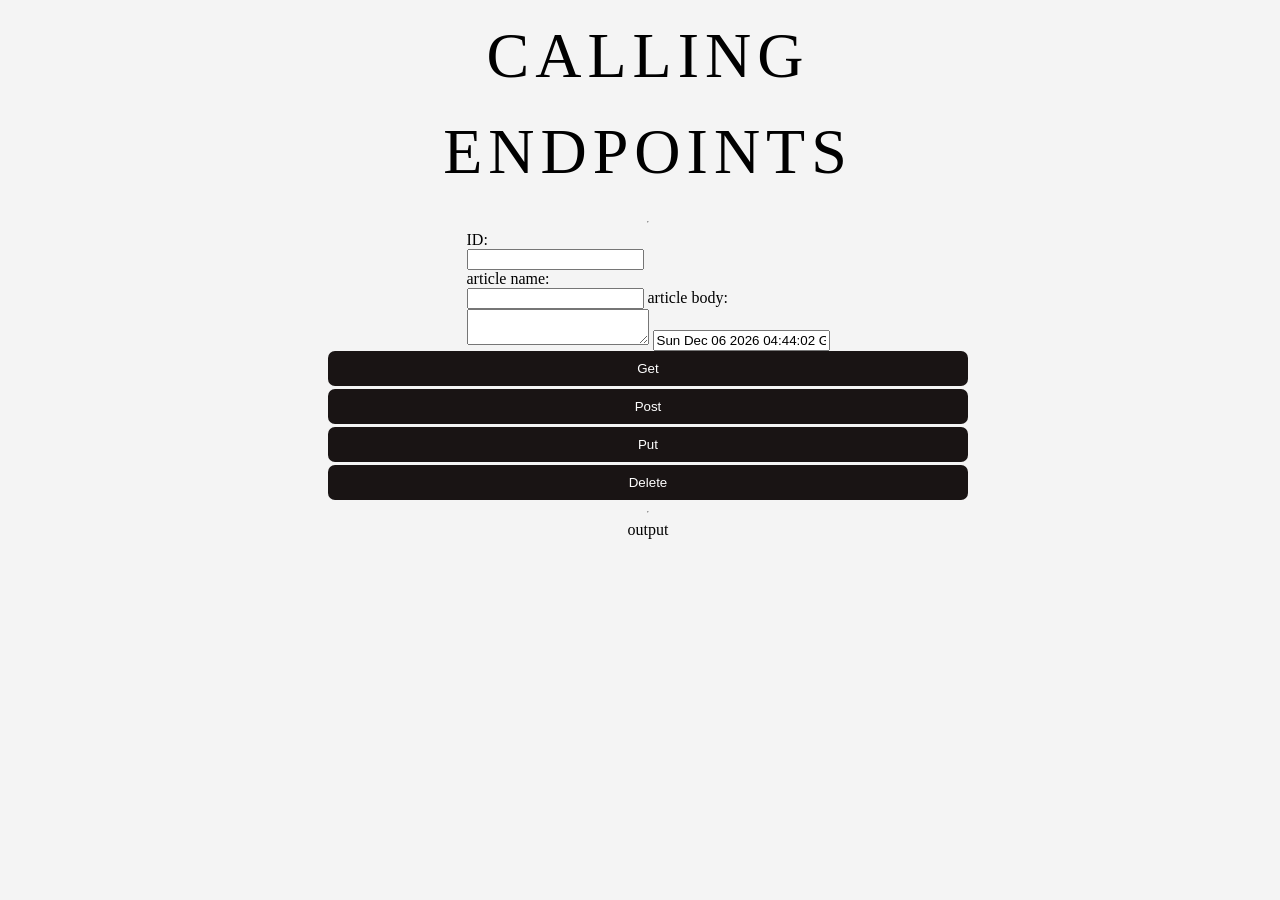
==== source/methodtest.html @ fb01eef5 "pt2 done" ====
<!DOCTYPE html>
<html lang="en-US">
  <head>
    <!-- Google tag (gtag.js) -->
    <script
      async
      src="https://www.googletagmanager.com/gtag/js?id=G-S2F7RRCL1D"
    ></script>
    <script>
      window.dataLayer = window.dataLayer || [];
      function gtag() {
        dataLayer.push(arguments);
      }
      gtag("js", new Date());

      gtag("config", "G-S2F7RRCL1D");
    </script>
    <meta charset="utf-8" />
    <title>Calling Endpoints</title>
    <link rel="shortcut icon" href="/assets/favicon.ico" type="image/x-icon" />
    <script src="/scripts/purify.min.js"></script>
    <link rel="stylesheet" href="/style/methodstyle.css" />
  </head>

  <body>
    <h1>Calling Endpoints</h1>
    <hr />
    <form>
      <label for="id">ID:</label><br />
      <input type="text" id="id" name="id" /><br />
      <label for="article-name">article name: </label><br />
      <input type="text" id="article-name" name="article-name" />
      <label for="article-body">article body: </label><br />
      <textarea id="article-body" name="article-body"></textarea>
      <input type="text" id="date" name="date" value="" />
    </form>
    <button type="button" class="button" id="getBtn">Get</button>
    <button type="button" class="button" id="postBtn">Post</button>
    <button type="button" class="button" id="putBtn">Put</button>
    <button type="button" class="button" id="deleteBtn">Delete</button>
    <hr />
    <output id="output-tag">output</output>
    <script>
      const putBtn = document.getElementById("putBtn");
      const postBtn = document.getElementById("postBtn");
      const getBtn = document.getElementById("getBtn");
      const deleteBtn = document.getElementById("deleteBtn");

      const datefield = document.getElementById("date");
      datefield.value = Date();

      // putBtn.addEventListener("click", function () {
      //   xhttp.open("PUT", "https://httpbin.org/put");
      //   xhttp.send();
      // });

      postBtn.addEventListener("click", function () {
        let formData = new FormData();
        formData.append("id", document.getElementById("id").value);
        formData.append(
          "article-name",
          document.getElementById("article-name").value
        );
        formData.append(
          "article-body",
          document.getElementById("article-body").value
        );
        formData.append("date", document.getElementById("date").value);

        fetch("https://httpbin.org/post", {
          body: formData,
          method: "post",
        })
          .then(function (res) {
            console.log(res.json());
          })
          .then(function (data) {
            console.log(JSON.stringify(data));
          });
      });

      getBtn.addEventListener("click", function () {
        let res = fetch("https://httpbin.org/get");
        console.log(res);
      });

      // deleteBtn.addEventListener("click", function () {
      //   xhttp.open("DELETE", "https://httpbin.org/delete");
      //   xhttp.send();
      // });
    </script>
  </body>
</html>
---- style/methodstyle.css ----
body {
    display: flex;
    flex-flow: column;
    align-items: center;
    background-color: #f4f4f4;
    width: 50%;
    height: 50%;
    transform: translate(50%, 0%);
}

h1 {
    font-family: serif;
    text-align: center;
    font-size: 4em;
    font-weight: 400;
    line-height: 1.5;
    margin: 0 0 .2em 0;
    text-transform: uppercase;
    letter-spacing: 0.375rem;
}

main {
    display: flex;
    flex-direction: row;
}

button {
    border-radius: 7px;
    border: 0;
    background: #191414;
    color: #fff;
    padding: 10px;
    margin: 0 0 3px 0;
    width: 100%;
    cursor: pointer;
}

button:hover {
    background: darkgreen;
}
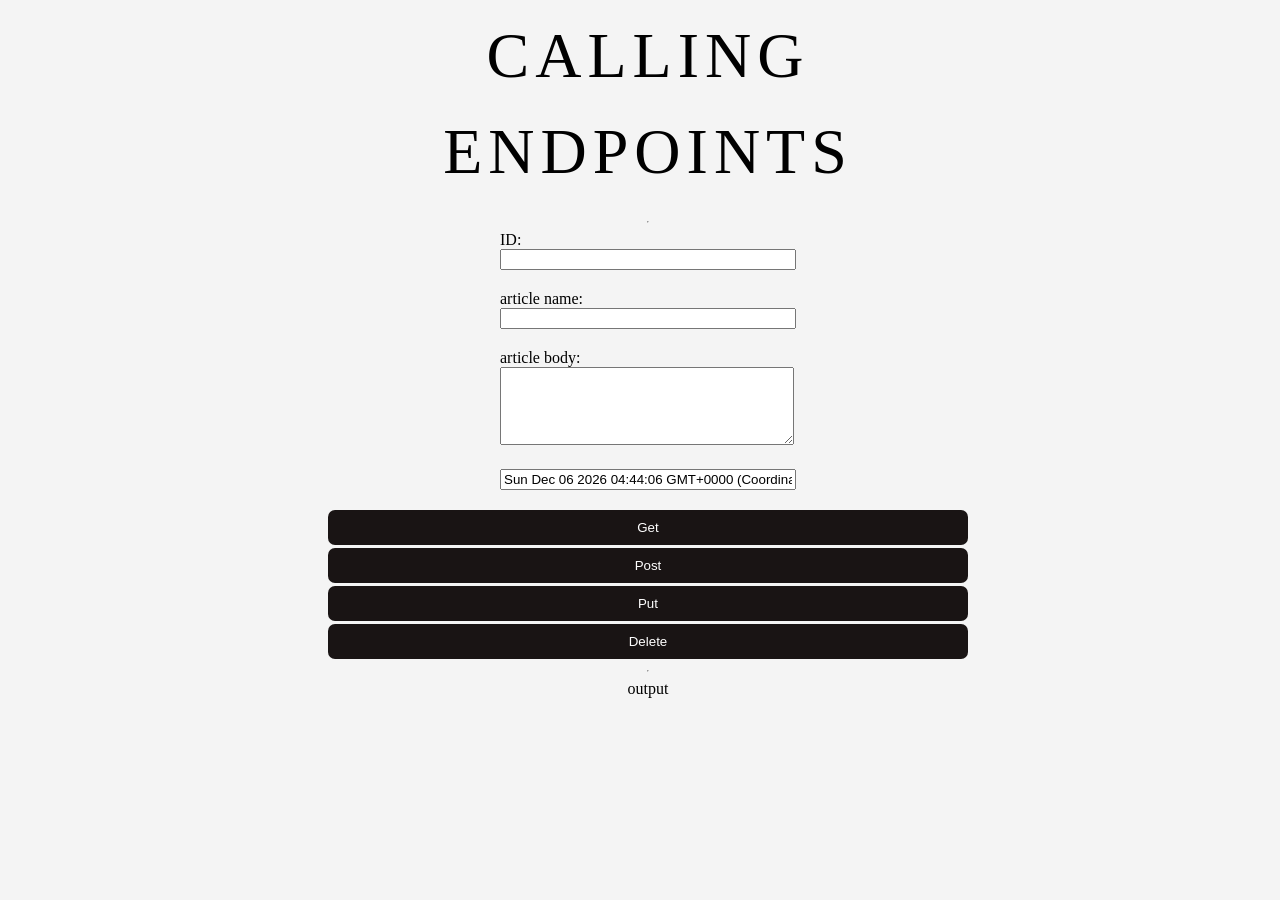
==== commit bbad94af: "finished" ====
--- a/source/methodtest.html
+++ b/source/methodtest.html
@@ -1,93 +1,164 @@
 <!DOCTYPE html>
 <html lang="en-US">
-  <head>
-    <!-- Google tag (gtag.js) -->
-    <script
-      async
-      src="https://www.googletagmanager.com/gtag/js?id=G-S2F7RRCL1D"
-    ></script>
-    <script>
-      window.dataLayer = window.dataLayer || [];
-      function gtag() {
-        dataLayer.push(arguments);
+
+<head>
+  <!-- Google tag (gtag.js) -->
+  <script async src="https://www.googletagmanager.com/gtag/js?id=G-S2F7RRCL1D"></script>
+  <script>
+    window.dataLayer = window.dataLayer || [];
+    function gtag() {
+      dataLayer.push(arguments);
+    }
+    gtag("js", new Date());
+
+    gtag("config", "G-S2F7RRCL1D");
+  </script>
+  <meta charset="utf-8" />
+  <title>Calling Endpoints</title>
+  <link rel="shortcut icon" href="/assets/favicon.ico" type="image/x-icon" />
+  <script src="/scripts/purify.min.js"></script>
+  <link rel="stylesheet" href="/style/methodstyle.css" />
+</head>
+
+<body>
+  <h1>Calling Endpoints</h1>
+  <hr />
+  <form>
+    <label for="id">ID:</label><br />
+    <input type="text" id="id" name="id" /><br />
+    <label for="article-name">article name: </label><br />
+    <input type="text" id="article-name" name="article-name" /><br />
+    <label for="article-body">article body: </label><br />
+    <textarea id="article-body" name="article-body"></textarea><br />
+    <input type="text" id="date" name="date" value="" />
+  </form>
+  <button type="button" class="button" id="getBtn">Get</button>
+  <button type="button" class="button" id="postBtn">Post</button>
+  <button type="button" class="button" id="putBtn">Put</button>
+  <button type="button" class="button" id="deleteBtn">Delete</button>
+  <hr />
+  <output id="output-tag">output</output>
+  <script>
+    function convert(json_data) {
+      let container = document.getElementById("output-tag");
+      container.innerHTML = "";
+      let cols = Object.keys(json_data);
+      console.log(cols);
+      let nav = document.createElement("nav");
+      let list = document.createElement("ul");
+      list.className = "nav";
+      for(let i = 0; i < cols.length; i++){
+        let li = document.createElement("li");
+        li.innerHTML = `${cols[i]}: ${JSON.stringify(json_data[cols[i]])}`;
+        list.appendChild(li);
       }
-      gtag("js", new Date());
+      nav.appendChild(list);
+      container.appendChild(nav);
+    }
 
-      gtag("config", "G-S2F7RRCL1D");
-    </script>
-    <meta charset="utf-8" />
-    <title>Calling Endpoints</title>
-    <link rel="shortcut icon" href="/assets/favicon.ico" type="image/x-icon" />
-    <script src="/scripts/purify.min.js"></script>
-    <link rel="stylesheet" href="/style/methodstyle.css" />
-  </head>
 
-  <body>
-    <h1>Calling Endpoints</h1>
-    <hr />
-    <form>
-      <label for="id">ID:</label><br />
-      <input type="text" id="id" name="id" /><br />
-      <label for="article-name">article name: </label><br />
-      <input type="text" id="article-name" name="article-name" />
-      <label for="article-body">article body: </label><br />
-      <textarea id="article-body" name="article-body"></textarea>
-      <input type="text" id="date" name="date" value="" />
-    </form>
-    <button type="button" class="button" id="getBtn">Get</button>
-    <button type="button" class="button" id="postBtn">Post</button>
-    <button type="button" class="button" id="putBtn">Put</button>
-    <button type="button" class="button" id="deleteBtn">Delete</button>
-    <hr />
-    <output id="output-tag">output</output>
-    <script>
-      const putBtn = document.getElementById("putBtn");
-      const postBtn = document.getElementById("postBtn");
-      const getBtn = document.getElementById("getBtn");
-      const deleteBtn = document.getElementById("deleteBtn");
+    const putBtn = document.getElementById("putBtn");
+    const postBtn = document.getElementById("postBtn");
+    const getBtn = document.getElementById("getBtn");
+    const deleteBtn = document.getElementById("deleteBtn");
 
-      const datefield = document.getElementById("date");
-      datefield.value = Date();
+    const datefield = document.getElementById("date");
+    datefield.value = Date();
 
-      // putBtn.addEventListener("click", function () {
-      //   xhttp.open("PUT", "https://httpbin.org/put");
-      //   xhttp.send();
-      // });
+    putBtn.addEventListener("click", function () {
 
-      postBtn.addEventListener("click", function () {
-        let formData = new FormData();
-        formData.append("id", document.getElementById("id").value);
-        formData.append(
-          "article-name",
-          document.getElementById("article-name").value
-        );
-        formData.append(
-          "article-body",
-          document.getElementById("article-body").value
-        );
-        formData.append("date", document.getElementById("date").value);
+      var data = {}
 
-        fetch("https://httpbin.org/post", {
-          body: formData,
-          method: "post",
-        })
-          .then(function (res) {
-            console.log(res.json());
-          })
-          .then(function (data) {
-            console.log(JSON.stringify(data));
-          });
-      });
+      let id = document.getElementById("id").value;
+      let aName = document.getElementById("article-name").value;
+      let aBody = document.getElementById("article-body").value;
+      let date = document.getElementById("date").value;
 
-      getBtn.addEventListener("click", function () {
-        let res = fetch("https://httpbin.org/get");
-        console.log(res);
-      });
+      data.id = id;
+      data.aName = aName;
+      data.aBody = aBody;
+      data.date = date;
 
-      // deleteBtn.addEventListener("click", function () {
-      //   xhttp.open("DELETE", "https://httpbin.org/delete");
-      //   xhttp.send();
-      // });
-    </script>
-  </body>
-</html>
+      var json = JSON.stringify(data);
+
+      var xhttp = new XMLHttpRequest();
+      xhttp.open("PUT", `https://httpbin.org/put`);
+
+      xhttp.setRequestHeader('Content-type', 'application/json');
+
+      xhttp.onreadystatechange = function () {
+        if (this.readyState === XMLHttpRequest.DONE) {
+          if (this.status === 200) {
+            const resp = JSON.parse(this.responseText);
+            convert(resp);
+            console.log(resp);
+          } else {
+            console.log('Error:', this.statusText);
+          }
+        }
+      }
+
+      xhttp.send(json);
+
+    });
+
+    postBtn.addEventListener("click", function () {
+
+      let id = document.getElementById("id").value;
+      let aName = document.getElementById("article-name").value;
+      let aBody = document.getElementById("article-body").value;
+      let date = document.getElementById("date").value;
+
+      var xhttp = new XMLHttpRequest();
+      xhttp.open("POST", `https://httpbin.org/post?id=${id}&article-name=${aName}&article-body=${aBody}&date=${date}`);
+
+      xhttp.setRequestHeader('Content-type', 'application/x-www-form-urlencoded');
+
+      xhttp.onreadystatechange = function () {
+        if (this.readyState === XMLHttpRequest.DONE) {
+          if (this.status === 200) {
+            const resp = JSON.parse(this.responseText);
+            convert(resp);
+            console.log(resp);
+          } else {
+            console.log('Error:', this.statusText);
+          }
+        }
+      }
+
+      xhttp.send();
+    });
+
+    getBtn.addEventListener("click", function () {
+      var xhttp = new XMLHttpRequest();
+      xhttp.onreadystatechange = function () {
+        if (this.readyState == 4 && this.status == 200) {
+          const resp = JSON.parse(this.responseText);
+          convert(resp);
+          console.log(resp);
+        }
+      };
+      xhttp.open("GET", `https://httpbin.org/get`);
+      xhttp.send();
+    });
+
+    deleteBtn.addEventListener("click", function () {
+      var xhttp = new XMLHttpRequest();
+      xhttp.open("DELETE", "https://httpbin.org/delete");
+      xhttp.onreadystatechange = function () {
+        if (this.readyState === XMLHttpRequest.DONE) {
+          if (this.status === 200) {
+            const resp = JSON.parse(this.responseText);
+            convert(resp);
+            console.log(resp);
+          } else {
+            console.log('Error:', this.statusText);
+          }
+        }
+      }
+      xhttp.send(null);
+    });
+  </script>
+</body>
+
+</html>
--- a/style/methodstyle.css
+++ b/style/methodstyle.css
@@ -37,4 +37,16 @@
 
 button:hover {
     background: darkgreen;
-}+}
+input{
+    width: 18rem;
+    margin-bottom: 20px;
+}
+
+textarea{
+    width:18rem;
+    height:9ch;
+    margin-bottom: 20px;
+}
+
+
